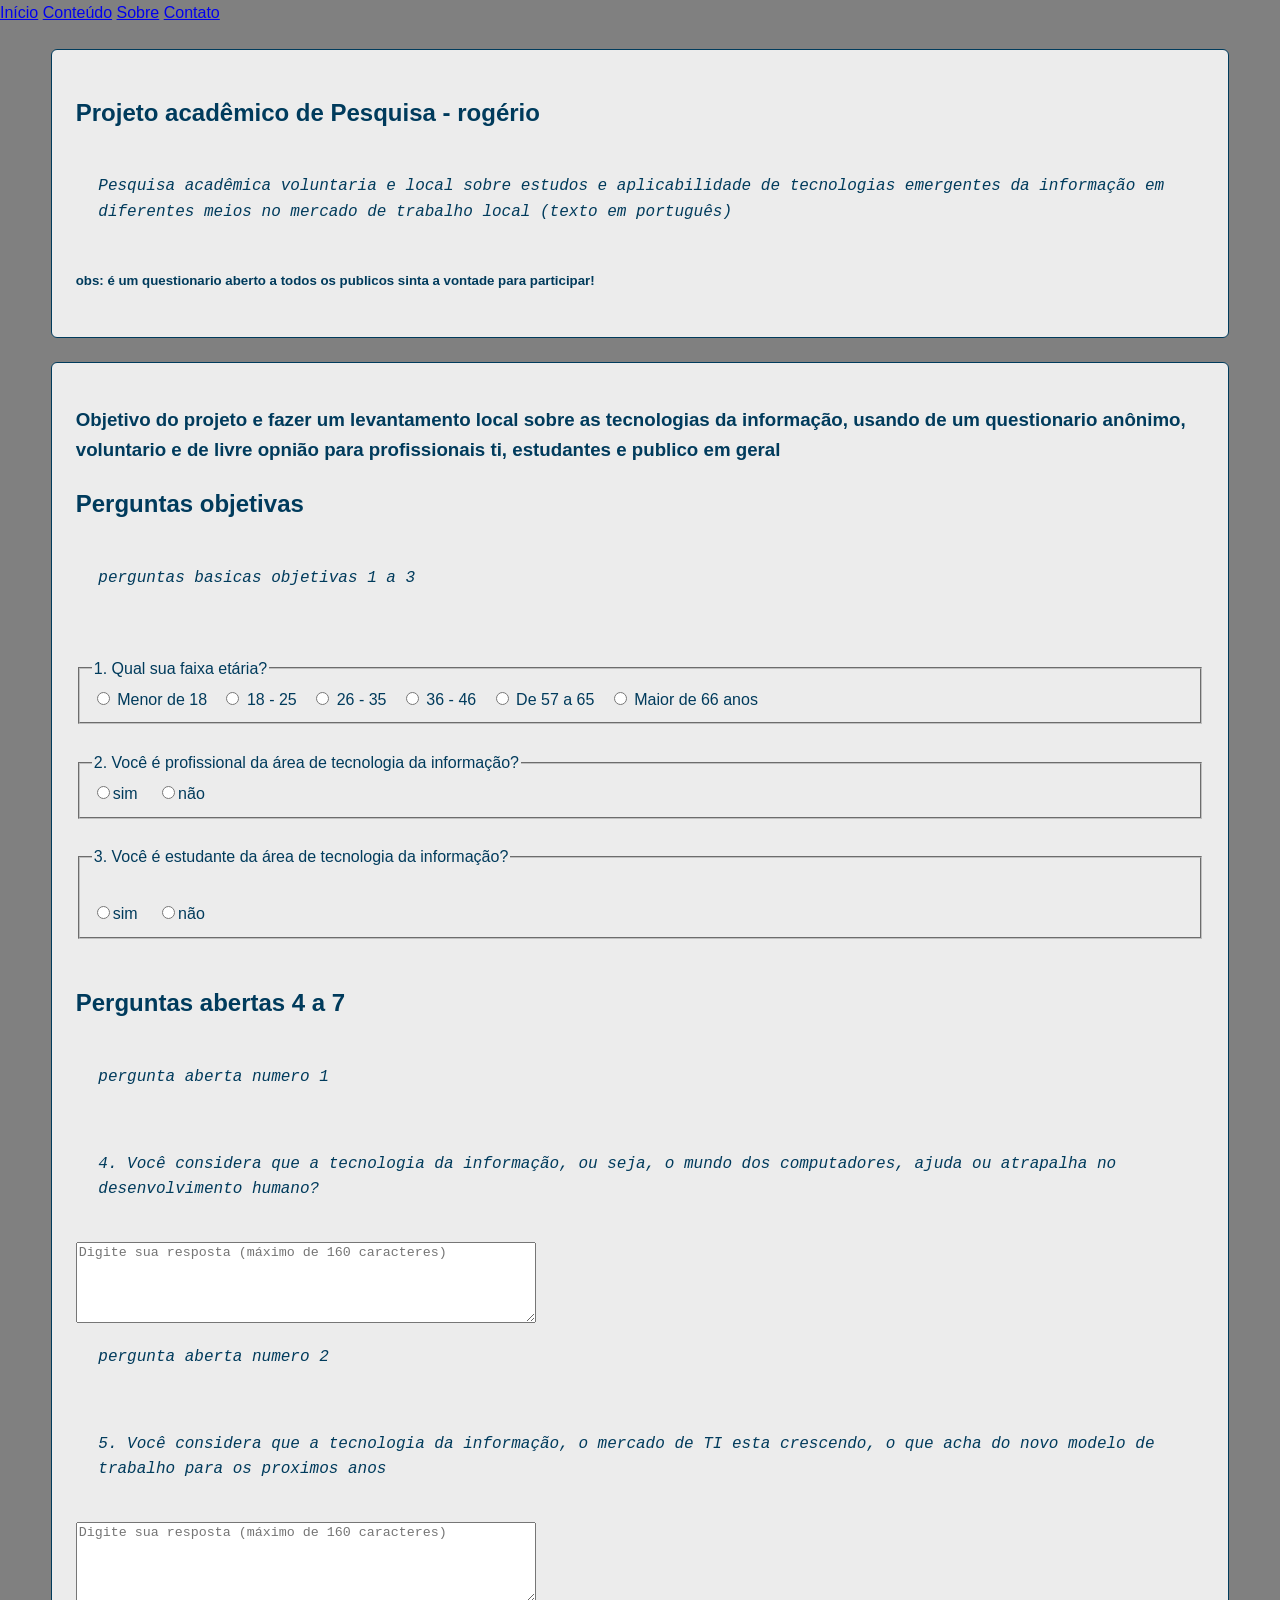
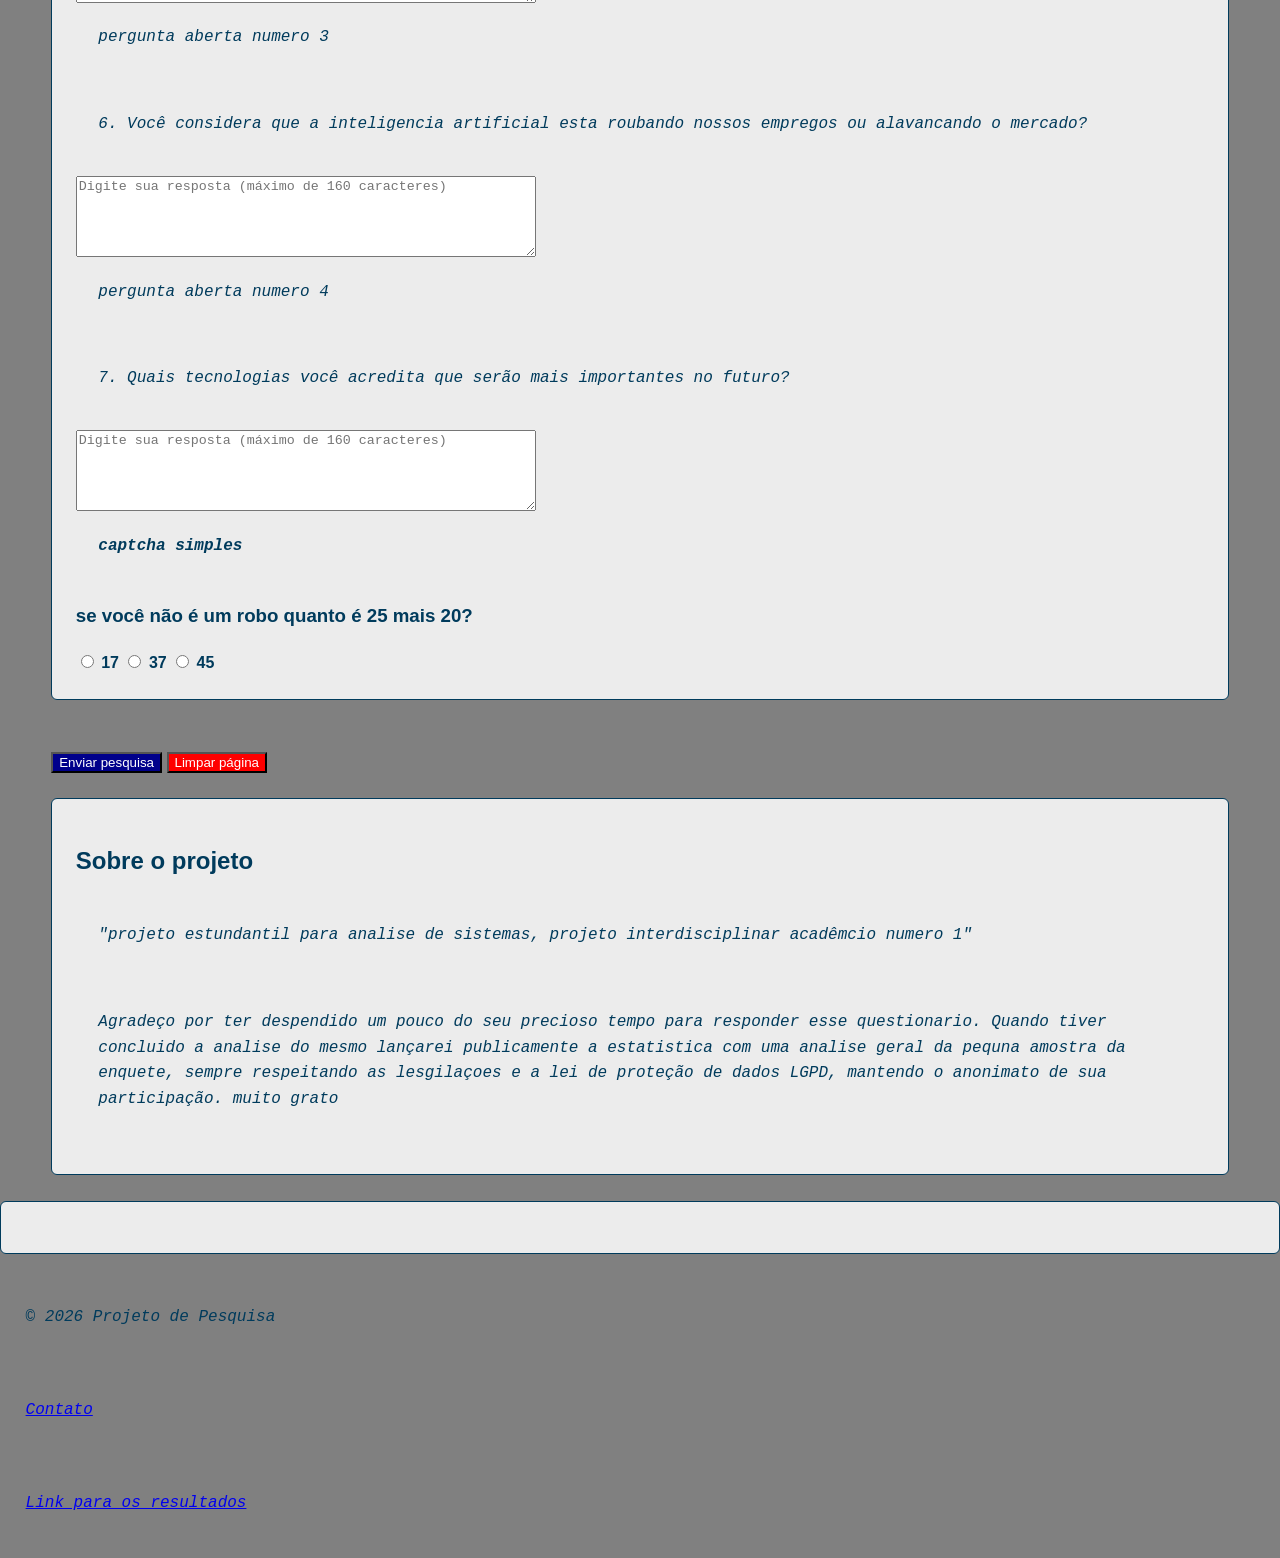
==== index.html @ c0faccef "building: rename file, refactor forms" ====
<!DOCTYPE html>
<html lang="pt-BR">
<head>
  <meta charset="UTF-8">
  <meta name="viewport" content="width=device-width, initial-scale=1.0">
  <meta name="description" content="Projeto de pesquisa uninter 2026 by rogerio">
  <title>Projeto de Pesquisa 1.0</title>
  <link rel="stylesheet" type="text/css" href="style.css">

  <script>
    
    let identification = "";
    let pergunta1Asnwer = 0;
    let pergunta2Asnwer = 0; 
    let pergunta3Asnwer = 0;

    async function gerarIdentification() {
      const sequencia = Number(localStorage.getItem("identification-sequencia") || 0) + 1;
      localStorage.setItem("identification-sequencia", sequencia);

      const dados = `${new Date().toISOString()}-${sequencia}`;
      const buffer = await crypto.subtle.digest(
        "SHA-256",
        new TextEncoder().encode(dados)
      );

      document.addEventListener("DOMContentLoaded", () => {
        const pergunta4 = document.getElementById("pergunta4");

        pergunta4.addEventListener("input", () => {
          localStorage.setItem("perguntaAsnwer4", pergunta4.value);
        });
      });
      identification = [...new Uint8Array(buffer)]
        .map(byte => byte.toString(16).padStart(2, "0"))
        .join("");
    }
    
    document.addEventListener("DOMContentLoaded", () => {
      document.querySelectorAll('input[name="pergunta1"]').forEach((radio) => {
        radio.addEventListener("change", () => {
          switch (radio.value) {
            case "0-18":
              pergunta1Asnwer = 1;
              break;
            case "18-25":
              pergunta1Asnwer = 2;
              break;
            case "26-35":
              pergunta1Asnwer = 3;
              break;
            case "36-46":
              pergunta1Asnwer = 4;
              break;
            case "57-65":
              pergunta1Asnwer = 5;
              break;
            case "maior-de-66":
              pergunta1Asnwer = 6;
              break;
            default:
              pergunta1Asnwer = 7;
            return pergunta1Asnwer;
          }
        });
      });
    });
//pergunta dois bloco do listener radio choose

    document.addEventListener("DOMContentLoaded", () => {
      document.querySelectorAll('input[name="pergunta2"]').forEach((radio) => {
        radio.addEventListener("change", () => {
          switch (radio.value) {
            case "profissionalTIsim":
              pergunta2Asnwer = 1;
              break;
            case "profissionalTInão":
              pergunta2Asnwer = 2;
              break;
            
            default:
              pergunta2Asnwer = 3;
          }
          return pergunta2Asnwer;
        });
      });
    });
document.addEventListener("DOMContentLoaded", () => {
      document.querySelectorAll('input[name="pergunta3"]').forEach((radio) => {
        radio.addEventListener("change", () => {
          switch (radio.value) {
            case "estudanteTIsim":
              pergunta3Asnwer = 1;
              break;
            case "estudanteTInão":
              pergunta3Asnwer = 2;
              break;
            
            default:
              pergunta3Asnwer = 3;
          }
          return pergunta3Asnwer;
        });
      });
    });
    // aqui pegando o valores digitados nos textareas
    document.addEventListener("DOMContentLoaded", () => {
   
      const enviar = document.getElementById("enviar");
      const limpar = document.getElementById("limpar");

      limpar.addEventListener("click", () => {
        window.location.reload();
      });

      enviar.addEventListener("click", async (event) => {
        event.preventDefault();
        await gerarIdentification();
      });
    });

    
  </script>
    
</head>
<body>
  <!-- Cabeçalho e navegação -->
  <header>
    <nav aria-label="Navegação principal">
      <a href="#inicio">Início</a>
      <a href="#conteudo">Conteúdo</a>
      <a href="#sobre">Sobre</a>
      <a href="#contato">Contato</a>
    </nav>
  </header>

  <!-- Conteúdo principal -->
  <main id="inicio">
    <section aria-labelledby="titulo">
      <h1 id="titulo">Projeto acadêmico de Pesquisa - rogério</h1>
      <p>Pesquisa acadêmica voluntaria e local sobre estudos e aplicabilidade de tecnologias emergentes da informação em diferentes meios no mercado de trabalho local (texto em português)</p>
      <h5>obs: é um questionario aberto a todos os publicos sinta a vontade para participar!</h5>
      
    </section>
    <section id="conteudo" aria-labelledby="conteudo">
      <h3> Objetivo do projeto e fazer um levantamento local sobre as tecnologias da informação, usando de um questionario anônimo, voluntario e de livre opnião para profissionais ti, estudantes e publico em geral</h3>
      <h2 id="conteudo-titulo">Perguntas objetivas</h2>
      <p>perguntas basicas objetivas 1 a 3</p><br>
    <!-- inserir  aqui os radiobox para as perguntas -->
      <fieldset id="pergunta1">
        <legend>1. Qual sua faixa etária?</legend>
        <label style="display: inline-block; margin-right: 10px;"><input type="radio" name="pergunta1" value="0-18"> Menor de 18</label>
        <label style="display: inline-block; margin-right: 10px;"><input type="radio" name="pergunta1" value="18-25"> 18 - 25</label>
        <label style="display: inline-block; margin-right: 10px;"><input type="radio" name="pergunta1" value="26-35"> 26 - 35</label>
        <label style="display: inline-block; margin-right: 10px;"><input type="radio" name="pergunta1" value="36-46"> 36 - 46</label>
        <label style="display: inline-block; margin-right: 10px;"><input type="radio" name="pergunta1" value="57-65"> De 57 a 65</label>
        <label style="display: inline-block; margin-right: 10px;"><input type="radio" name="pergunta1" value="maior-de-66"> Maior de 66 anos</label>
      </fieldset><br>
      <fieldset id="pergunta2">
        <legend>2. Você é profissional da área de tecnologia da informação?</legend>
        <label style="display: inline-block; margin-right: 15px;"><input type="radio" name="pergunta2" value="profissionalTIsim">sim</label>
        <label style="display: inline-block; margin-right: 15px;"><input type="radio" name="pergunta2" value="profissionalTInão">não</label>
      </fieldset><br>
      <fieldset id="pergunta3"><br>
        <legend>3. Você é estudante da área de tecnologia da informação?</legend>
        <label style="display: inline-block; margin-right: 15px;"><input type="radio" name="pergunta3" value="estudanteTIsim">sim</label>
        <label style="display: inline-block; margin-right: 15px;"><input type="radio" name="pergunta3" value="estundanteTInão">não</label>
      </fieldset><br>
       <h2 id="conteudo-titulo">Perguntas abertas 4 a 7</h2>
      <p>pergunta aberta numero 1</p>
      <p>4. Você considera que a tecnologia da informação, ou seja, o mundo dos computadores, ajuda ou atrapalha no desenvolvimento humano?</p>
      <textarea id="pergunta4" name="pergunta4" maxlength="160" rows="5" aria-label="Resposta da pergunta 4" style="display: block; width: 100%; max-width: 460px; box-sizing: border-box;" placeholder="Digite sua resposta (máximo de 160 caracteres)"></textarea>
      
      <p>pergunta aberta numero 2</p>
      <p>5. Você considera que a tecnologia da informação, o mercado de TI esta crescendo, o que acha do novo modelo de trabalho para os proximos anos</p>
      <textarea id="pergunta5" name="pergunta5" maxlength="160" rows="5" aria-label="Resposta da pergunta 5" style="display: block; width: 100%; max-width: 460px; box-sizing: border-box;" placeholder="Digite sua resposta (máximo de 160 caracteres)"></textarea>

      <p>pergunta aberta numero 3</p>
      <p>6. Você considera que a inteligencia artificial esta roubando nossos empregos ou alavancando o mercado?</p>
      <textarea id="pergunta6" name="pergunta6" maxlength="160" rows="5" aria-label="Resposta da pergunta 6" style="display: block; width: 100%; max-width: 460px; box-sizing: border-box;" placeholder="Digite sua resposta (máximo de 160 caracteres)"></textarea>

      <p>pergunta aberta numero 4</p>
      <p>7. Quais tecnologias você acredita que serão mais importantes no futuro?</p>
      <textarea id="pergunta7" name="pergunta7" maxlength="160" rows="5" aria-label="Resposta da pergunta 7" style="display: block; width: 100%; max-width: 460px; box-sizing: border-box;" placeholder="Digite sua resposta (máximo de 160 caracteres)"></textarea>

      <p><b>captcha simples</b></p>
      <h3>se você não é um robo quanto é 25 mais 20?</h3>
      <label for="test1"><strong><input type="radio" id="test1" name="captcha" value="17"> 17</strong></label>
      <label for="test2"><strong><input type="radio" id="test2" name="captcha" value="37"> 37</strong></label>
      <label for="text3"><strong><input type="radio" id="text3" name="captcha" value="45"> 45</strong></label>
      
    <!-- inserir  aqui os textbox para as perguntas -->
    </section>
    <br>
    <button id="enviar" type="submit" style="background-color: darkblue; color: white;">Enviar pesquisa</button>
    <button id="limpar" type="reset" style="background-color: red; color: white;">Limpar página</button>
    <br>
    
    <section id="sobre" aria-labelledby="sobre-titulo">
      <h2 id="sobre-titulo">Sobre o projeto</h2>
      <p><i>"projeto estundantil para analise de sistemas, projeto interdisciplinar acadêmcio numero 1"</i></p>
      <p>Agradeço por ter despendido um pouco do seu precioso tempo para responder esse questionario. Quando tiver concluido a analise do mesmo lançarei publicamente a estatistica com uma analise geral da pequna amostra da enquete, sempre respeitando as lesgilaçoes e a lei de proteção de dados LGPD, mantendo o anonimato de sua participação. muito grato</p>
    </section>
  </main>

  <!-- Rodapé -->
   <!-- inserir aqui contato-->
  <footer id="contato">
    <section id="contato" aria-labelledby="sobre-titulo"></section>
    <p>&copy; 2026 Projeto de Pesquisa</p>
    <p><a href="mailto:rogerio.prosouza@gmail.com">Contato</a></p>
    <p><a href="https://github.com/nexus-br/freesare/research">Link para os resultados</a></p>
    </section>
  </footer>
</body>
</html>
---- style.css ----
/* CSS3 page framework */
* {
	box-sizing: border-box;
}

body {
	margin: 0;
	background-color: #808080;
	color: #003b5c;
	font-family: Arial, sans-serif;
	line-height: 1.6;
}

main {
	width: min(92%, 1200px);
	margin: 0 auto;
}

section {
	padding: 2%;
	margin: 2% 0;
	background-color: rgba(255, 255, 255, 0.85);
	border: 1px solid #003b5c;
	border-radius: 6px;
}

p {
	padding: 2%;
	margin: 0 0 1rem;
	color: #003b5c;
	font-family: "Courier New", Courier, monospace;
	font-style: italic;
}

/* Section-specific styles used by main.html */
#header
{
	padding: 2%;
	align-items: center;
	align-content: center;
	text-align: center;
}

#intro,
#content,
#research,
#conclusion,
#footer {
	padding: 2%;
}

#header,
#footer {
	background-color: #003b5c;
	color: #ffffff;
}

@media (max-width: 768px) {
	main {
		width: 96%;
	}

	section {
		margin: 3% 0;
	}
}
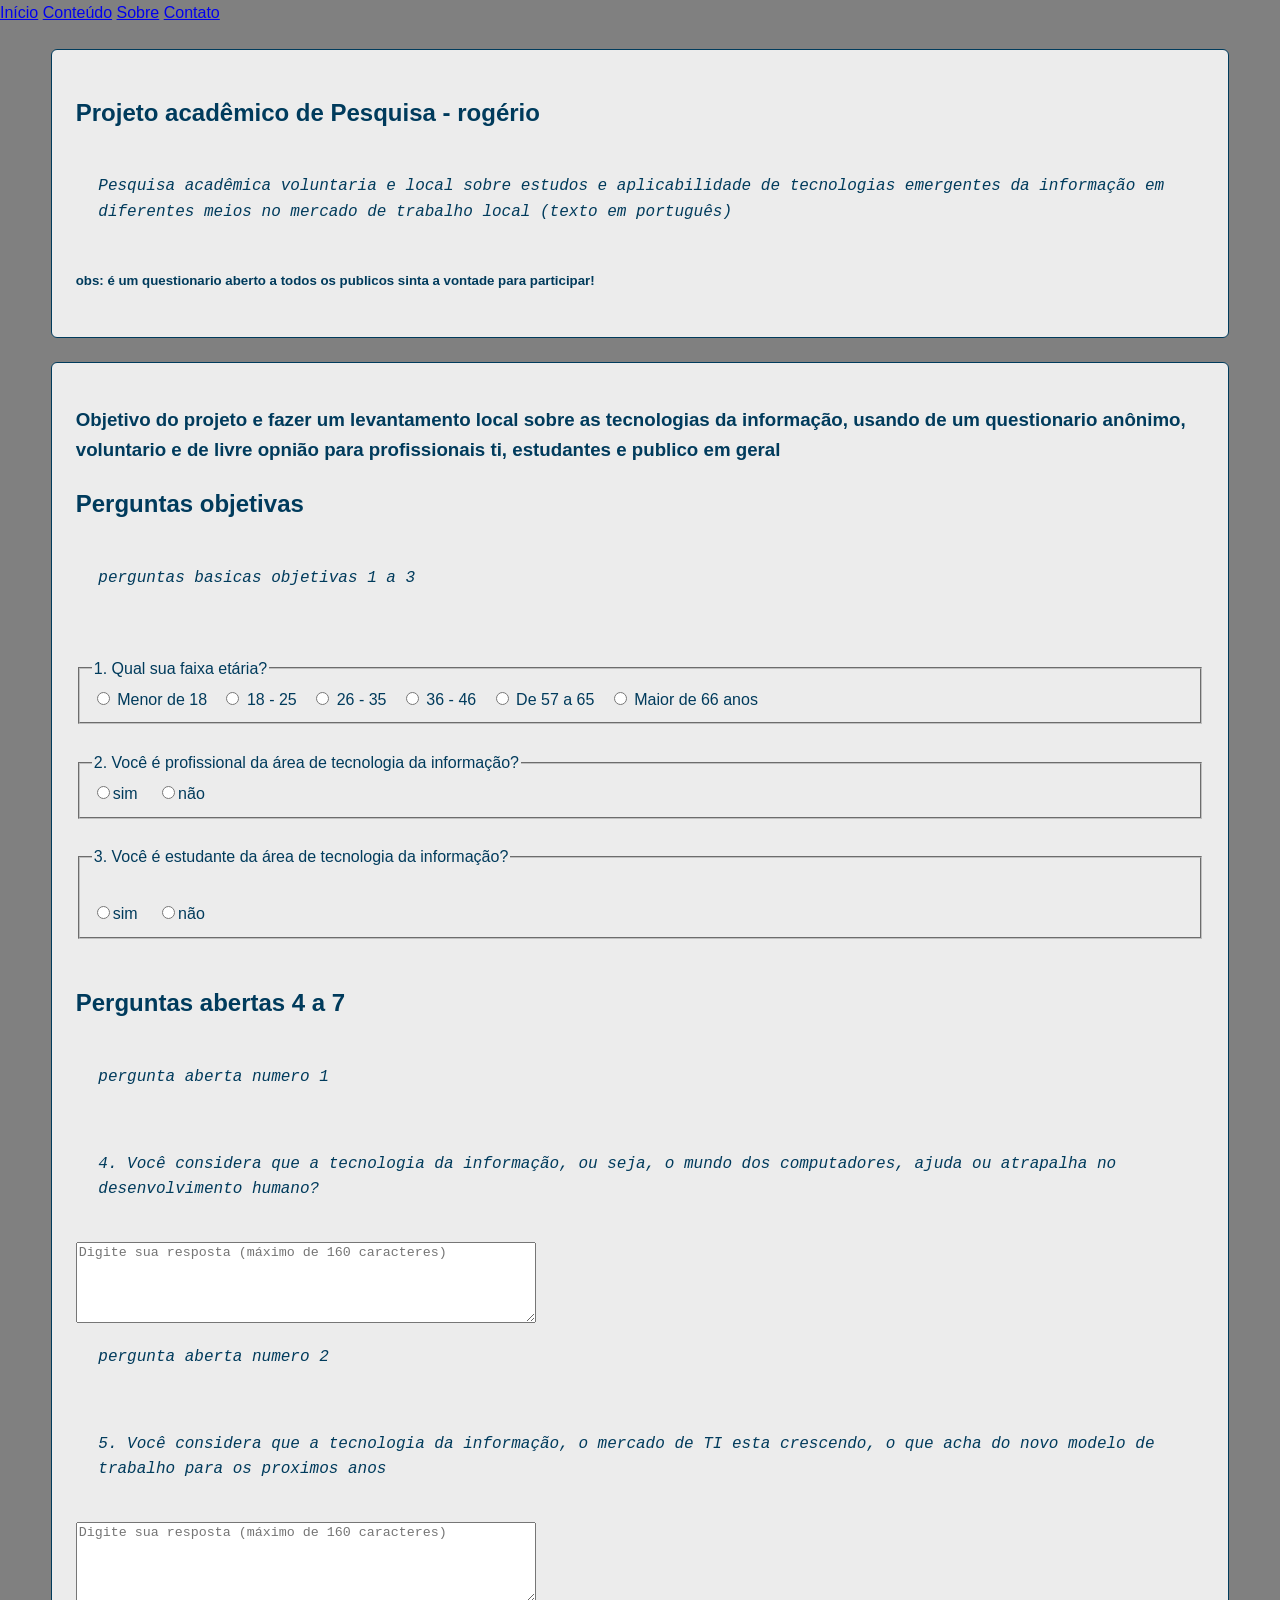
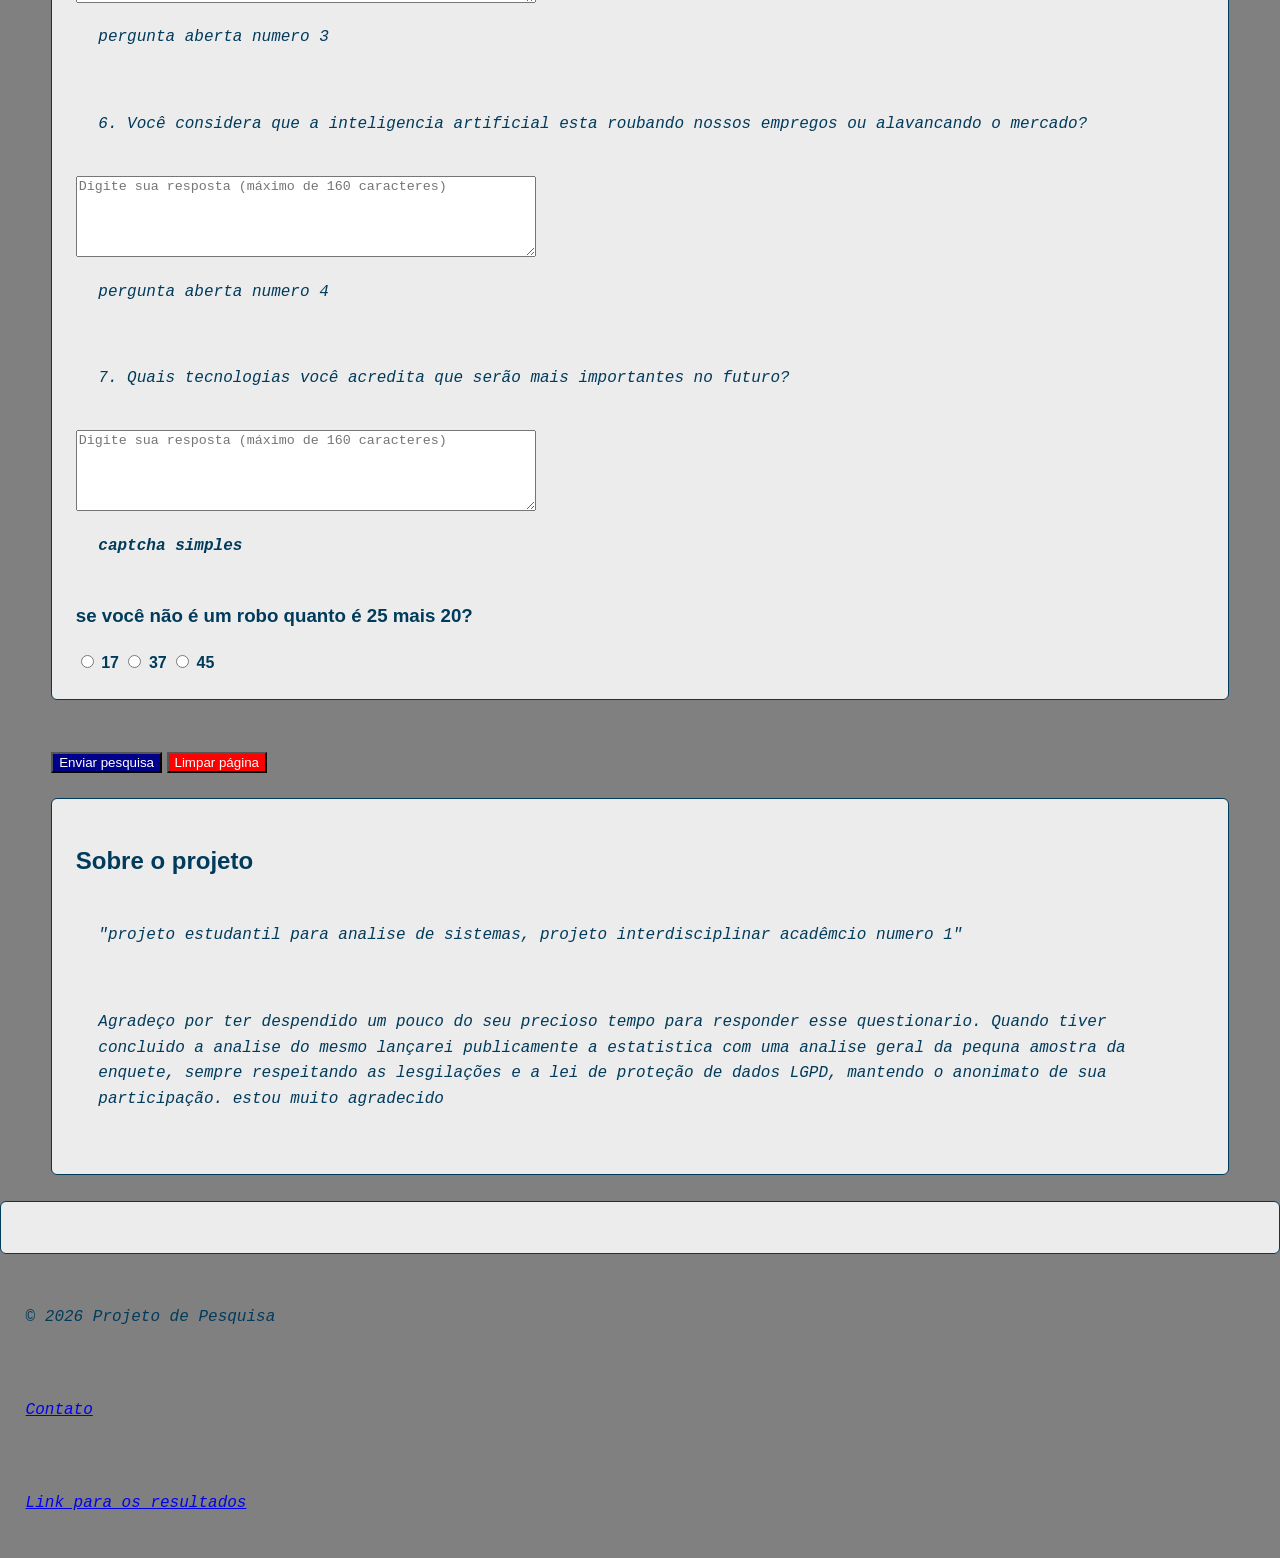
==== commit e848458d: "minor fixing. need to test" ====
--- a/index.html
+++ b/index.html
@@ -8,14 +8,19 @@
   <link rel="stylesheet" type="text/css" href="style.css">
 
   <script>
-    
+    // inicializando variaveis globais para armazenar as respostas do questionario
     let identification = "";
     let pergunta1Asnwer = 0;
     let pergunta2Asnwer = 0; 
     let pergunta3Asnwer = 0;
-
+    let pergunta4Asnwer = "";
+    let pergunta5Asnwer = "";
+    let pergunta6Asnwer = "";
+    let pergunta7Asnwer = "";
+
+    // gerando identificador unico e gravando o arquivo com as respostas do questionario no localStorage
     async function gerarIdentification() {
-      const sequencia = Number(localStorage.getItem("identification-sequencia") || 0) + 1;
+      const sequencia = Number(localStorage.getItem("identification-sequencia") || 0) + 1 + "r1: " + pergunta1Asnwer + "r2: " + pergunta2Asnwer + "r3: " + pergunta3Asnwer + "r4: " + pergunta4Asnwer + "r5: " + pergunta5Asnwer + "r6: " + pergunta6Asnwer + "r7: " + pergunta7Asnwer;
       localStorage.setItem("identification-sequencia", sequencia);
 
       const dados = `${new Date().toISOString()}-${sequencia}`;
@@ -24,18 +29,11 @@
         new TextEncoder().encode(dados)
       );
 
-      document.addEventListener("DOMContentLoaded", () => {
-        const pergunta4 = document.getElementById("pergunta4");
-
-        pergunta4.addEventListener("input", () => {
-          localStorage.setItem("perguntaAsnwer4", pergunta4.value);
-        });
-      });
       identification = [...new Uint8Array(buffer)]
         .map(byte => byte.toString(16).padStart(2, "0"))
         .join("");
     }
-    
+    // pergunta 1 radio box listener
     document.addEventListener("DOMContentLoaded", () => {
       document.querySelectorAll('input[name="pergunta1"]').forEach((radio) => {
         radio.addEventListener("change", () => {
@@ -85,7 +83,8 @@
         });
       });
     });
-document.addEventListener("DOMContentLoaded", () => {
+    // pergunta 3 radio box listener
+    document.addEventListener("DOMContentLoaded", () => {
       document.querySelectorAll('input[name="pergunta3"]').forEach((radio) => {
         radio.addEventListener("change", () => {
           switch (radio.value) {
@@ -103,16 +102,34 @@
         });
       });
     });
-    // aqui pegando o valores digitados nos textareas
-    document.addEventListener("DOMContentLoaded", () => {
+    // aqui pegando o valores digitados nos textareas "perguntas abertas" e armazenando nas variaveis globais
+    document.addEventListener("DOMContentLoaded", () => {
+      const pergunta4 = document.getElementById("pergunta4");
+      const pergunta5 = document.getElementById("pergunta5");
+      const pergunta6 = document.getElementById("pergunta6");
    
       const enviar = document.getElementById("enviar");
       const limpar = document.getElementById("limpar");
 
+      pergunta4.addEventListener("input", () => {
+        pergunta4Asnwer = pergunta4.value;
+      });
+      pergunta5.addEventListener("input", () => {
+        pergunta5Asnwer = pergunta5.value;
+      });
+    
+      // pegando texto do txtbox2
+      pergunta6.addEventListener("input", () => {
+        pergunta6Asnwer = pergunta6.value;
+      });
+      pergunta7.addEventListener("input", () => {
+        pergunta7Asnwer = pergunta7.value;
+      });
+
       limpar.addEventListener("click", () => {
         window.location.reload();
       });
-
+      // pegando texto txtbox 3
       enviar.addEventListener("click", async (event) => {
         event.preventDefault();
         await gerarIdentification();
@@ -198,8 +215,8 @@
     
     <section id="sobre" aria-labelledby="sobre-titulo">
       <h2 id="sobre-titulo">Sobre o projeto</h2>
-      <p><i>"projeto estundantil para analise de sistemas, projeto interdisciplinar acadêmcio numero 1"</i></p>
-      <p>Agradeço por ter despendido um pouco do seu precioso tempo para responder esse questionario. Quando tiver concluido a analise do mesmo lançarei publicamente a estatistica com uma analise geral da pequna amostra da enquete, sempre respeitando as lesgilaçoes e a lei de proteção de dados LGPD, mantendo o anonimato de sua participação. muito grato</p>
+      <p><i>"projeto estudantil para analise de sistemas, projeto interdisciplinar acadêmcio numero 1"</i></p>
+      <p>Agradeço por ter despendido um pouco do seu precioso tempo para responder esse questionario. Quando tiver concluido a analise do mesmo lançarei publicamente a estatistica com uma analise geral da pequna amostra da enquete, sempre respeitando as lesgilações e a lei de proteção de dados LGPD, mantendo o anonimato de sua participação. estou muito agradecido</p>
     </section>
   </main>
 
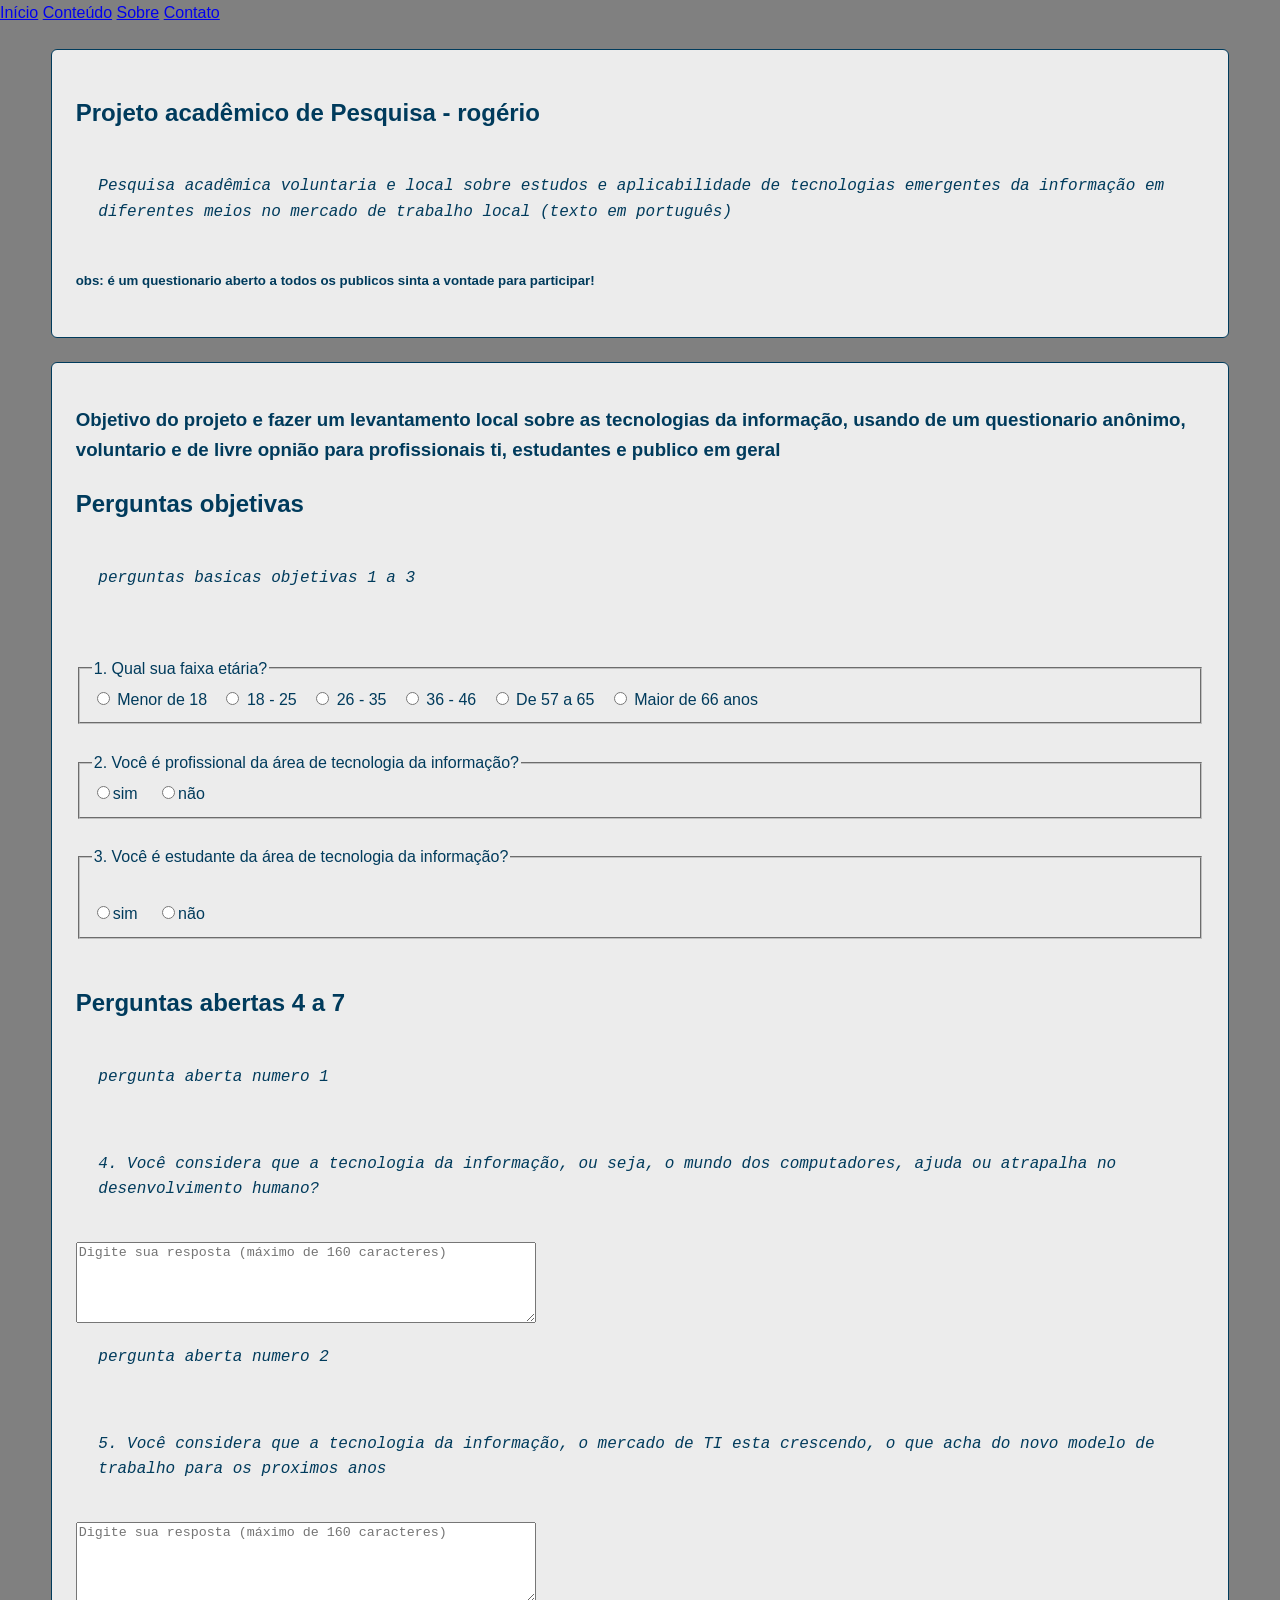
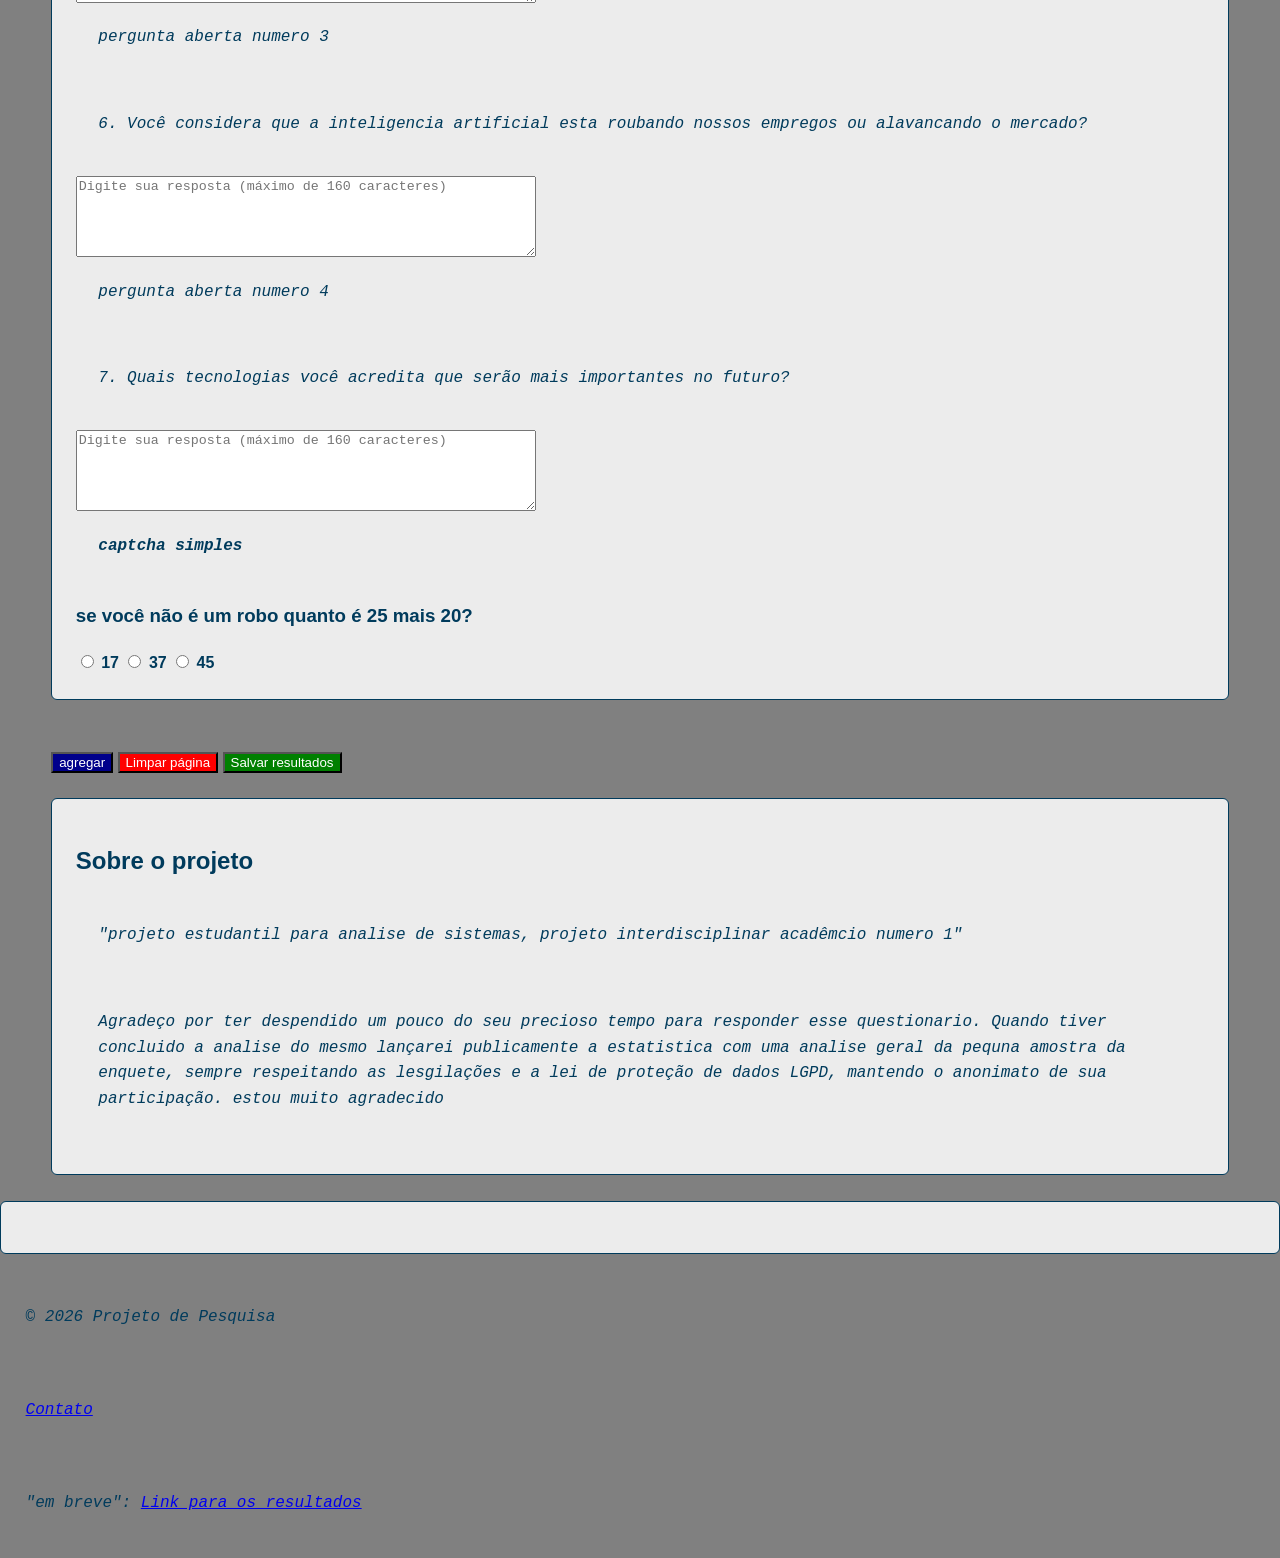
==== commit 6eb451bf: "feature upgrade salvar num arquivo txt" ====
--- a/index.html
+++ b/index.html
@@ -34,6 +34,8 @@
         .join("");
     }
     // pergunta 1 radio box listener
+    //função ao clicar em salvar
+    
     document.addEventListener("DOMContentLoaded", () => {
       document.querySelectorAll('input[name="pergunta1"]').forEach((radio) => {
         radio.addEventListener("change", () => {
@@ -107,6 +109,7 @@
       const pergunta4 = document.getElementById("pergunta4");
       const pergunta5 = document.getElementById("pergunta5");
       const pergunta6 = document.getElementById("pergunta6");
+      const pergunta7 = document.getElementById("pergunta7");
    
       const enviar = document.getElementById("enviar");
       const limpar = document.getElementById("limpar");
@@ -133,10 +136,43 @@
       enviar.addEventListener("click", async (event) => {
         event.preventDefault();
         await gerarIdentification();
-      });
-    });
-
-    
+        salvar();
+      });
+    });
+    function atualizarHora(){
+      const agora = new Date();
+      const horas = agora.getHours().toString().padStart(2, '0');
+      const minutos = agora.getMinutes().toString().padStart(2, '0');
+      const segundos = agora.getSeconds().toString().padStart(2, '0');
+      return document.getElementById('hora').textContent = `${horas}:${minutos}:${segundos}`;
+      };
+        // Atualiza a hora a cada segundo
+      setInterval(atualizarHora, 1000);
+      atualizarHora(); // Chama uma vez para mostrar imediatamente
+        //funcao salvar com download
+        //salva o resultado num arquivo txt
+       function salvar(){
+        const respostas = [
+          identification,
+          pergunta1Asnwer,
+          pergunta2Asnwer,
+          pergunta3Asnwer,
+          pergunta4Asnwer,
+          pergunta5Asnwer,
+          pergunta6Asnwer,
+          pergunta7Asnwer
+            ].join(";");
+            localStorage.setItem("respostas-pesquisa", respostas);
+            const texto = `Data/Hora: ${new Date().toISOString()}; Dados: ${respostas}`;
+            const blob = new Blob([texto], { type: "text/plain;charset=utf-8" });
+            const link = document.createElement("a");
+            link.href = URL.createObjectURL(blob);
+            const date = new Date();
+            let diamesano = `${date.getFullYear()}_${date.getMonth()}_${date.getDay()}- `;
+            link.download = `${diamesano}-dados_da_tabela_IMC.txt`;
+            link.click();
+            URL.revokeObjectURL(link.href);
+       }
   </script>
     
 </head>
@@ -209,8 +245,9 @@
     <!-- inserir  aqui os textbox para as perguntas -->
     </section>
     <br>
-    <button id="enviar" type="submit" style="background-color: darkblue; color: white;">Enviar pesquisa</button>
+    <button id="enviar" type="submit" style="background-color: darkblue; color: white;">agregar</button>
     <button id="limpar" type="reset" style="background-color: red; color: white;">Limpar página</button>
+    <button id="salvar" type="button" style="background-color: green; color: white;" onclick="salvar()">Salvar resultados</button>
     <br>
     
     <section id="sobre" aria-labelledby="sobre-titulo">
@@ -226,7 +263,7 @@
     <section id="contato" aria-labelledby="sobre-titulo"></section>
     <p>&copy; 2026 Projeto de Pesquisa</p>
     <p><a href="mailto:rogerio.prosouza@gmail.com">Contato</a></p>
-    <p><a href="https://github.com/nexus-br/freesare/research">Link para os resultados</a></p>
+    <p><i>"em breve": </i><a href="https://github.com/nexus-br/freesare/research">Link para os resultados</a></p>
     </section>
   </footer>
 </body>
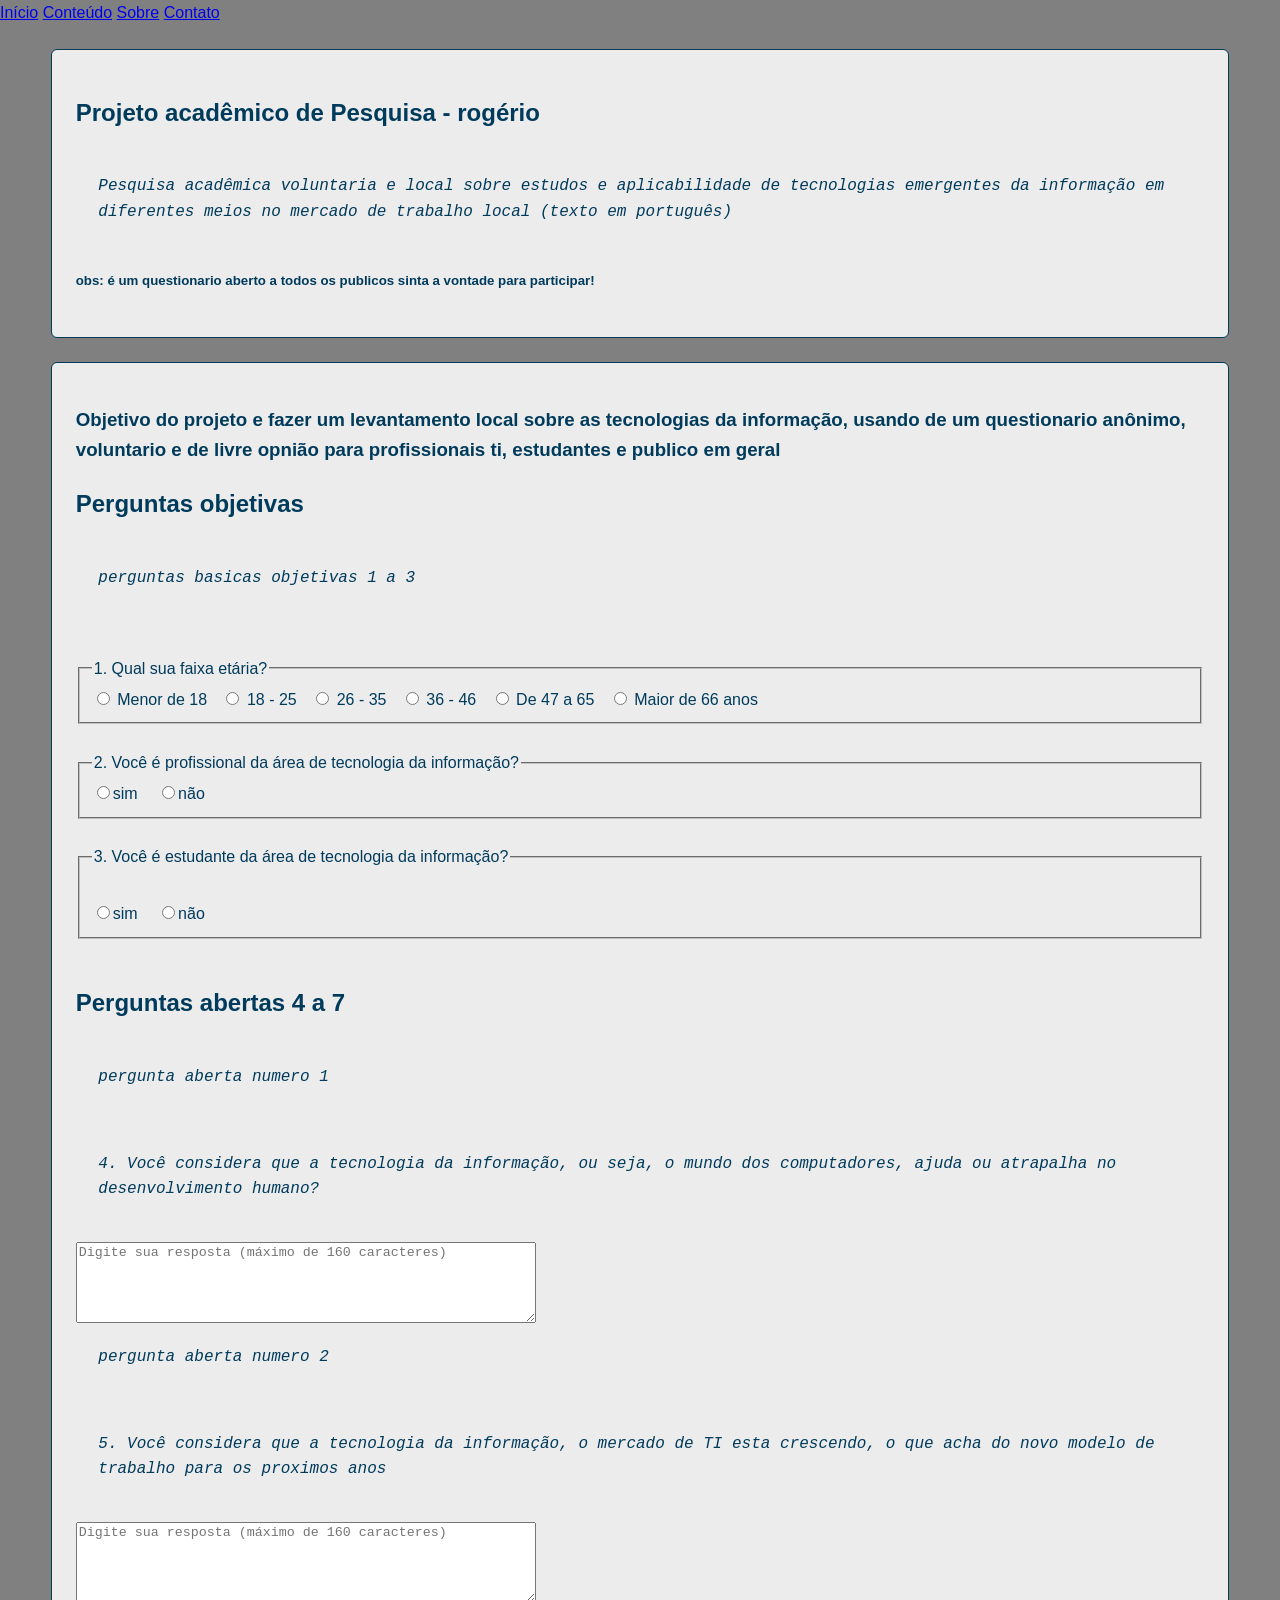
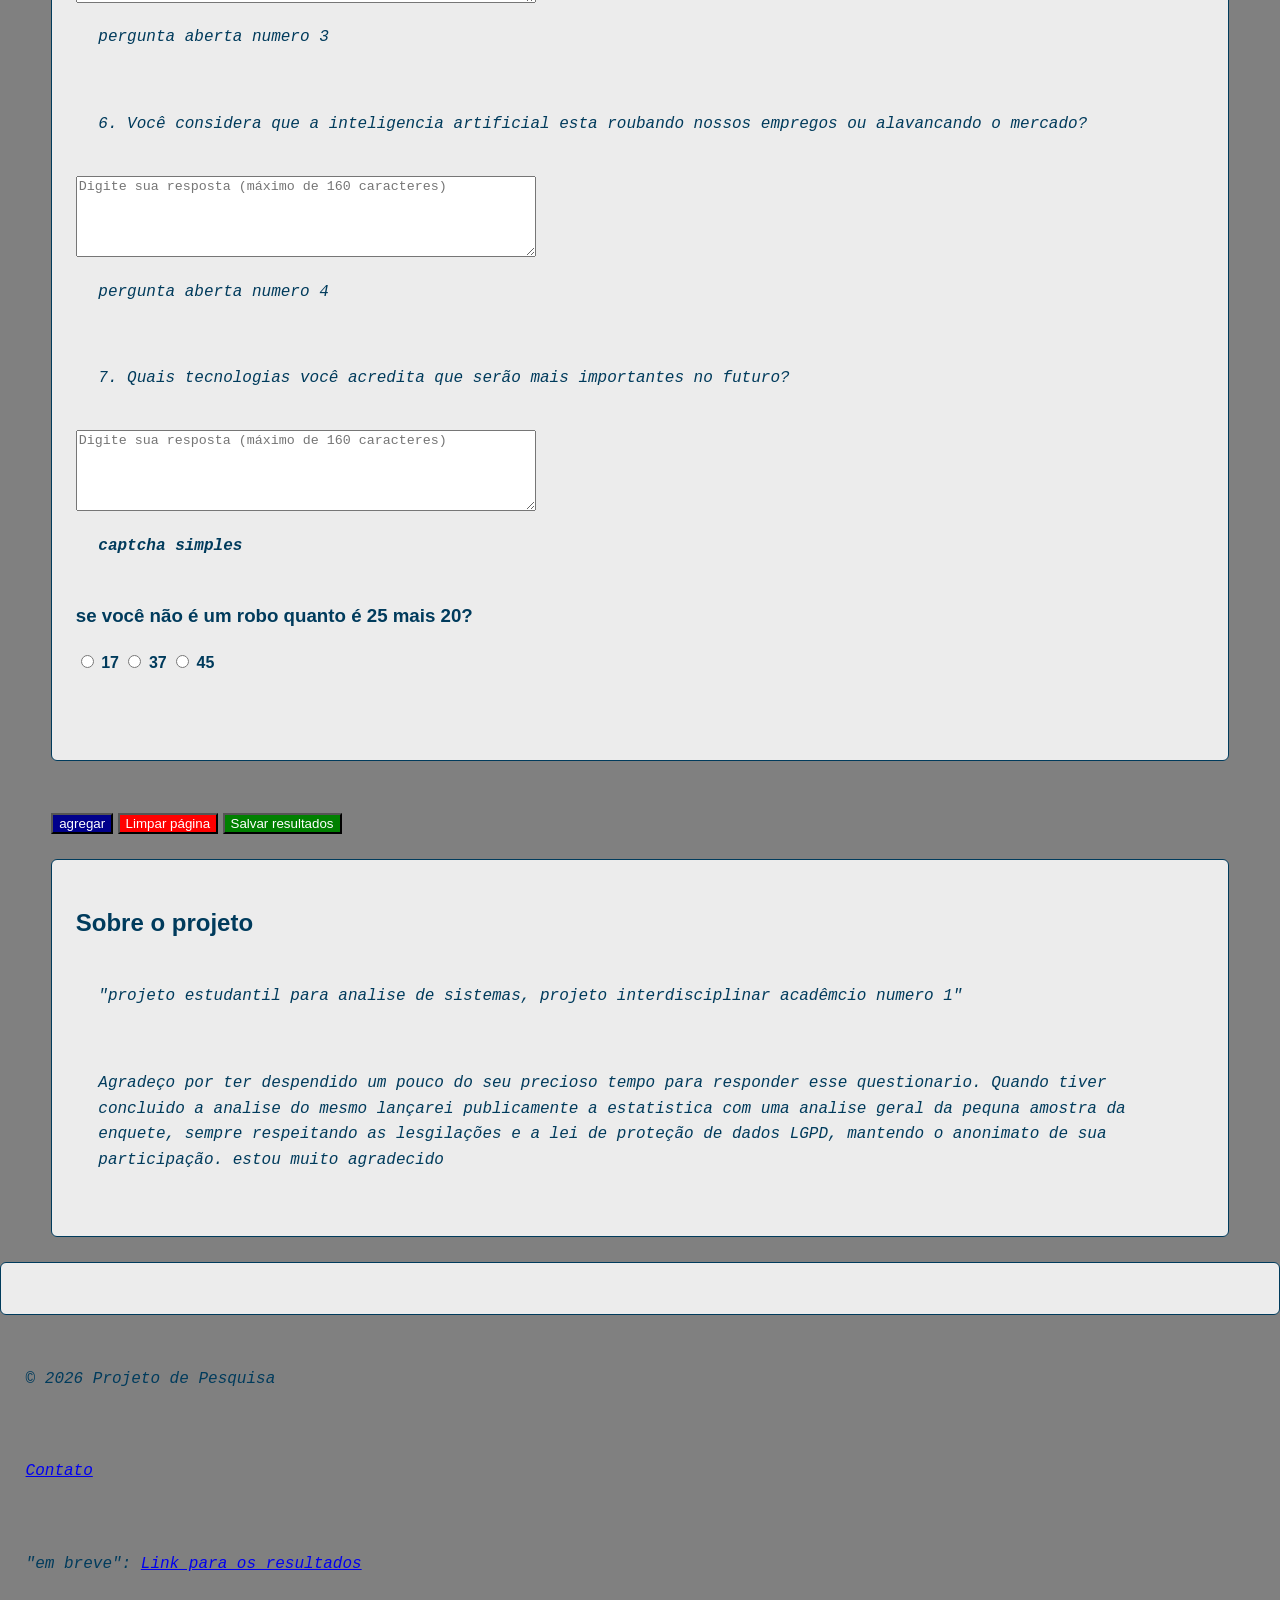
==== commit 0d686190: "release: subindo para produção" ====
--- a/index.html
+++ b/index.html
@@ -52,7 +52,7 @@
             case "36-46":
               pergunta1Asnwer = 4;
               break;
-            case "57-65":
+            case "47-65":
               pergunta1Asnwer = 5;
               break;
             case "maior-de-66":
@@ -127,6 +127,26 @@
       });
       pergunta7.addEventListener("input", () => {
         pergunta7Asnwer = pergunta7.value;
+      });
+
+
+      // mensagem e resolvendo o captcha
+      const captchaMensagem = document.createElement("p");
+      captchaMensagem.id = "captcha-mensagem";
+      captchaMensagem.setAttribute("role", "alert");
+      captchaMensagem.style.fontWeight = "bold";
+      document.getElementById("text3").parentElement.parentElement.after(captchaMensagem);
+
+      document.querySelectorAll('input[name="captcha"]').forEach((radio) => {
+        radio.addEventListener("change", () => {
+          if (radio.value === "17" || radio.value === "37") {
+            captchaMensagem.textContent = "não é esta a reposta";
+            captchaMensagem.style.color = "red";
+          } else if (radio.value === "45") {
+            captchaMensagem.textContent = "Resposta correta. Clique no botão salvar.";
+            captchaMensagem.style.color = "green";
+          }
+        });
       });
 
       limpar.addEventListener("click", () => {
@@ -169,7 +189,7 @@
             link.href = URL.createObjectURL(blob);
             const date = new Date();
             let diamesano = `${date.getFullYear()}_${date.getMonth()}_${date.getDay()}- `;
-            link.download = `${diamesano}-dados_da_tabela_IMC.txt`;
+            link.download = `${diamesano}-respostas-da-pesquisa-interativa-Uninter-by-rogerio.txt`;
             link.click();
             URL.revokeObjectURL(link.href);
        }
@@ -206,7 +226,7 @@
         <label style="display: inline-block; margin-right: 10px;"><input type="radio" name="pergunta1" value="18-25"> 18 - 25</label>
         <label style="display: inline-block; margin-right: 10px;"><input type="radio" name="pergunta1" value="26-35"> 26 - 35</label>
         <label style="display: inline-block; margin-right: 10px;"><input type="radio" name="pergunta1" value="36-46"> 36 - 46</label>
-        <label style="display: inline-block; margin-right: 10px;"><input type="radio" name="pergunta1" value="57-65"> De 57 a 65</label>
+        <label style="display: inline-block; margin-right: 10px;"><input type="radio" name="pergunta1" value="47-65"> De 47 a 65</label>
         <label style="display: inline-block; margin-right: 10px;"><input type="radio" name="pergunta1" value="maior-de-66"> Maior de 66 anos</label>
       </fieldset><br>
       <fieldset id="pergunta2">
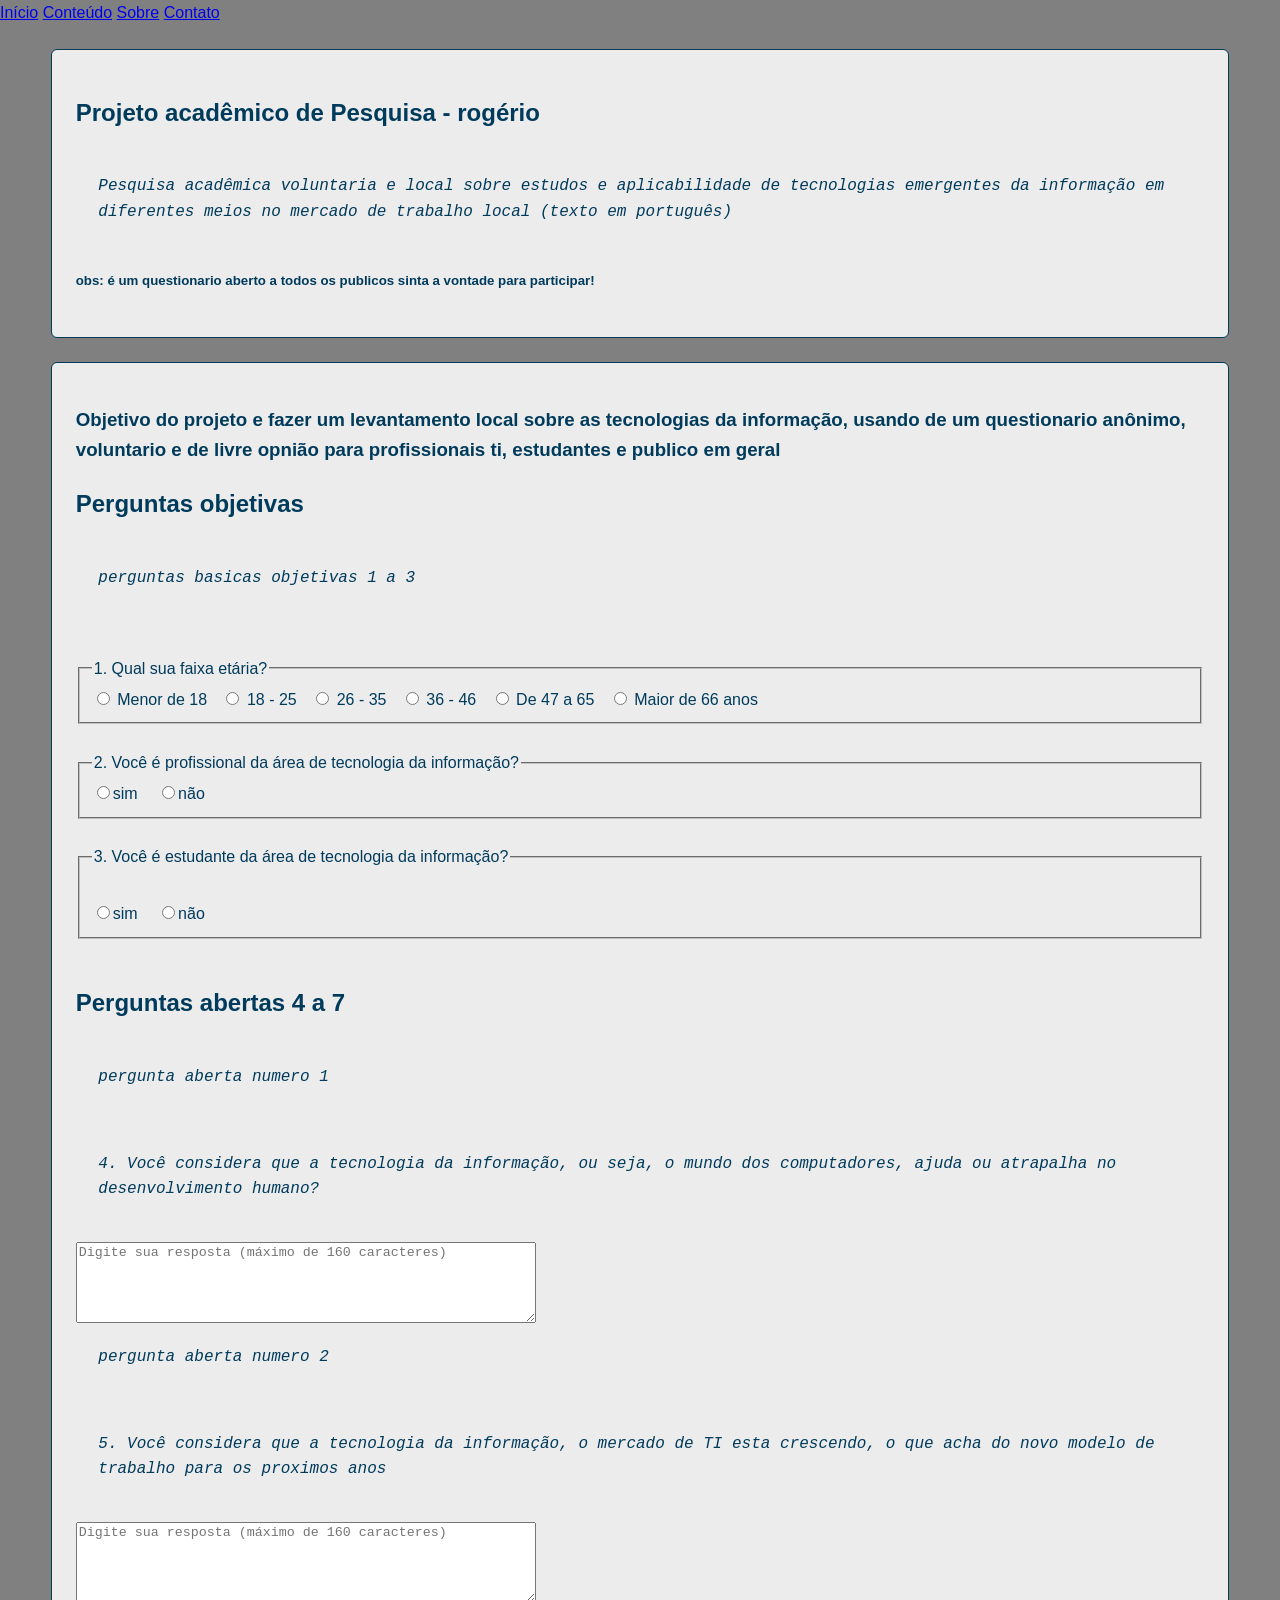
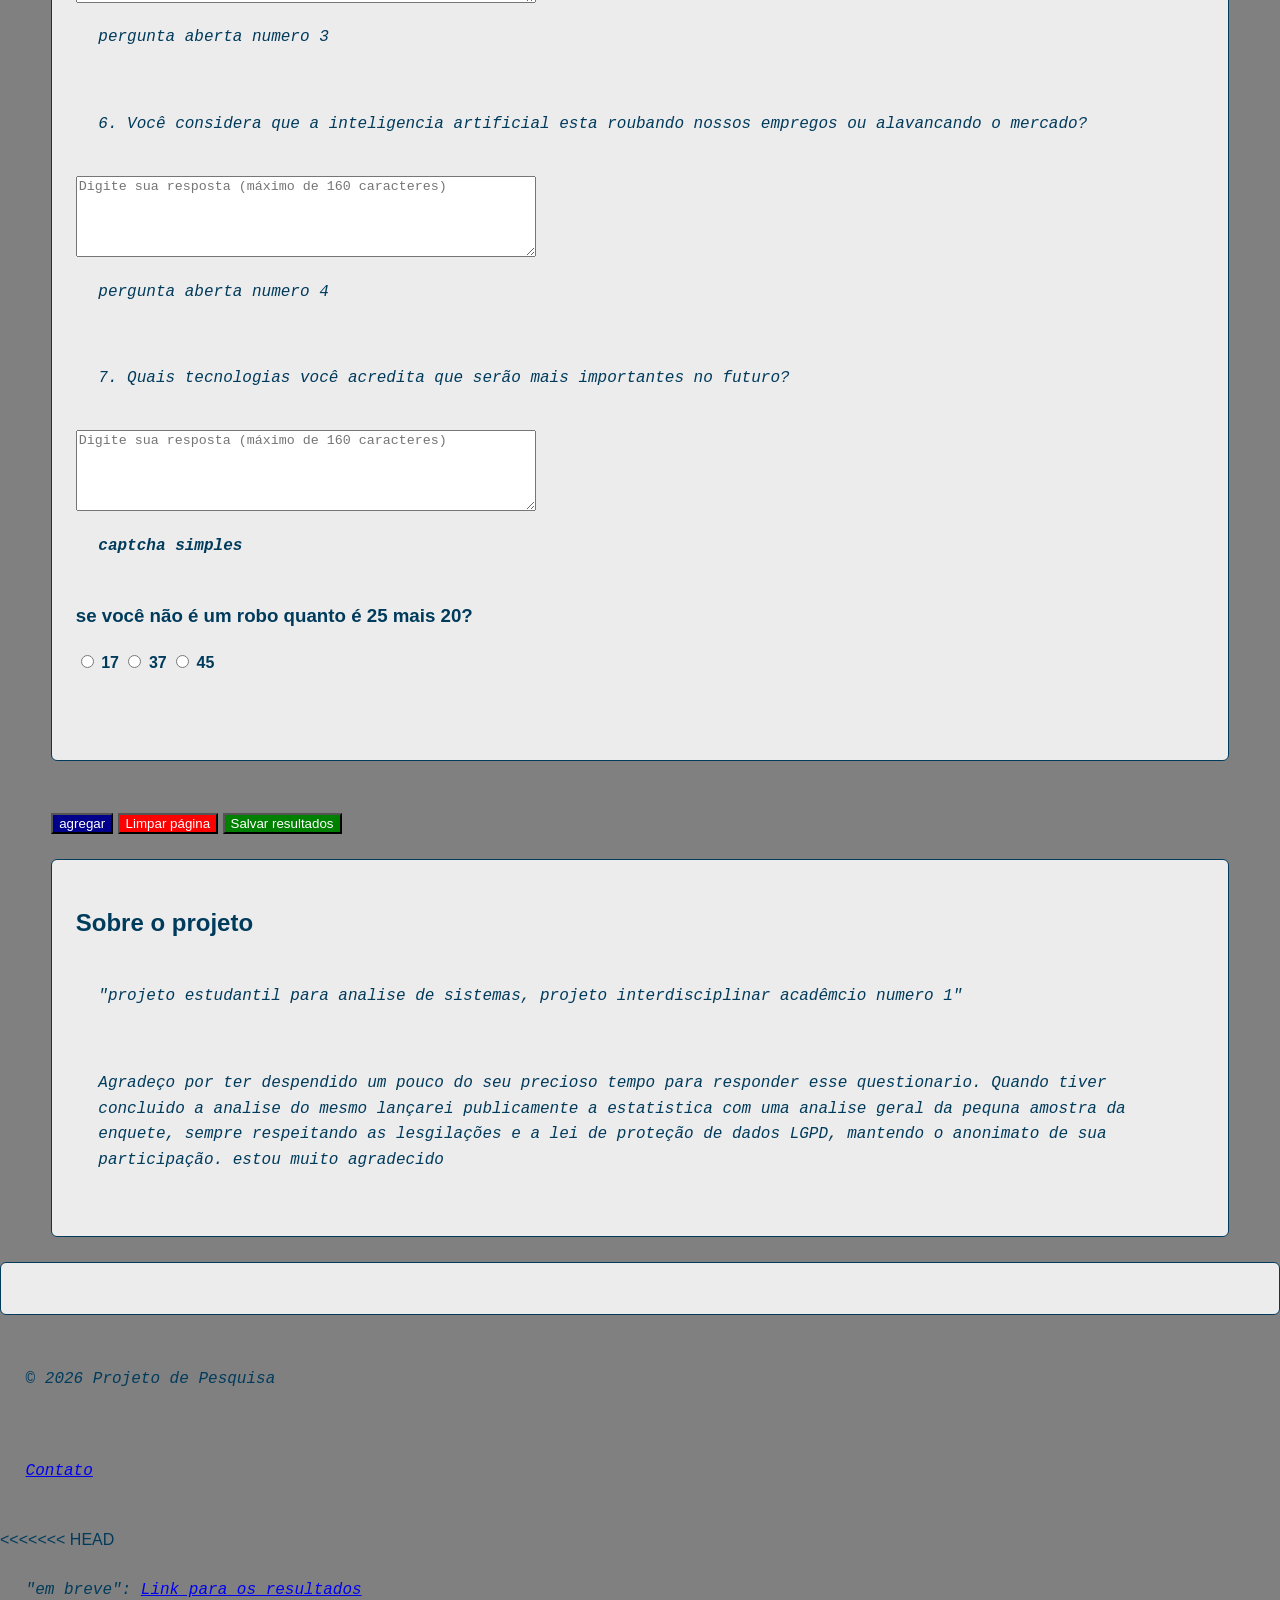
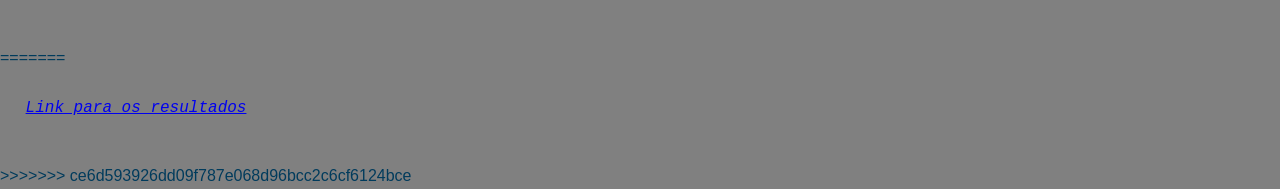
==== commit 861566f3: "Merge branch 'main' of https://github.com/nexus-br/freeshare-research" ====
--- a/index.html
+++ b/index.html
@@ -283,8 +283,12 @@
     <section id="contato" aria-labelledby="sobre-titulo"></section>
     <p>&copy; 2026 Projeto de Pesquisa</p>
     <p><a href="mailto:rogerio.prosouza@gmail.com">Contato</a></p>
+<<<<<<< HEAD
     <p><i>"em breve": </i><a href="https://github.com/nexus-br/freesare/research">Link para os resultados</a></p>
+=======
+    <p><a href="https://nexus-br.github.io/freeshare-research/result/">Link para os resultados</a></p>
+>>>>>>> ce6d593926dd09f787e068d96bcc2c6cf6124bce
     </section>
   </footer>
 </body>
-</html>+</html>
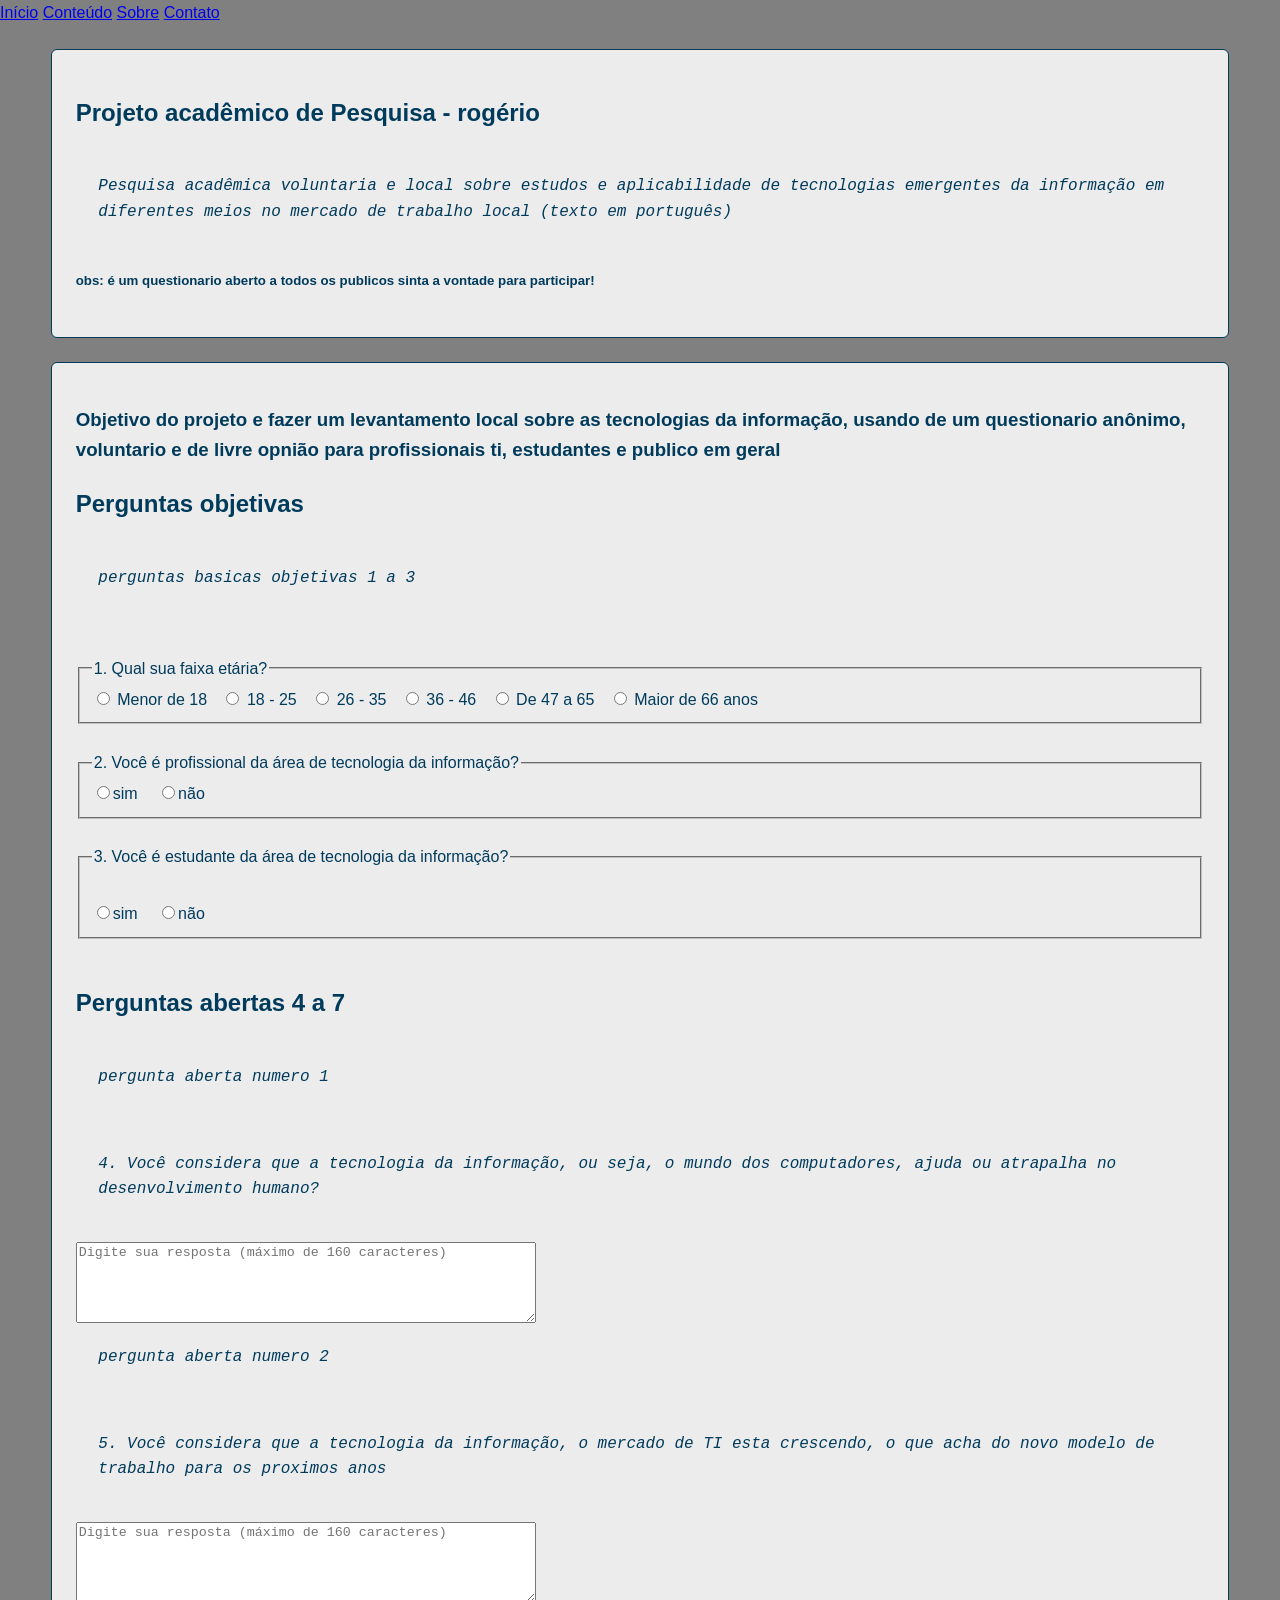
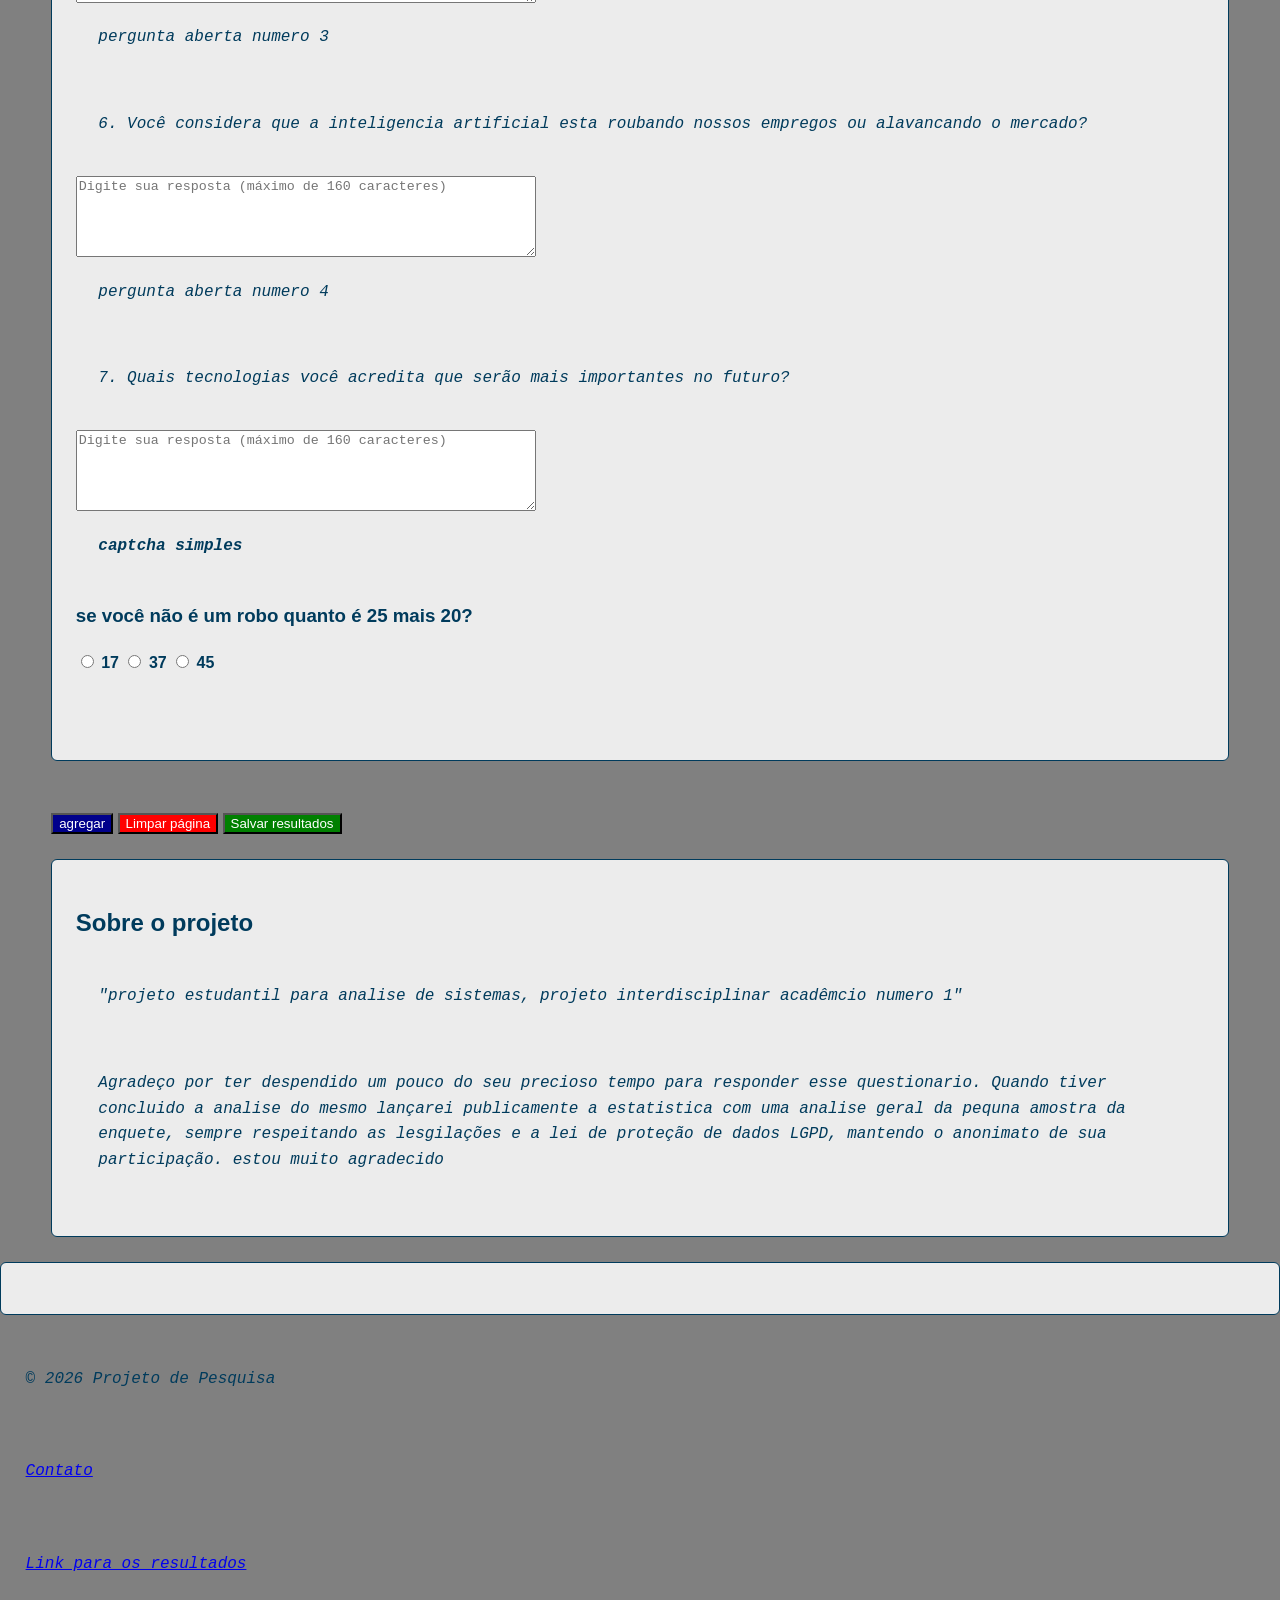
==== commit 17822ccd: "remove old lines from server" ====
--- a/index.html
+++ b/index.html
@@ -283,11 +283,7 @@
     <section id="contato" aria-labelledby="sobre-titulo"></section>
     <p>&copy; 2026 Projeto de Pesquisa</p>
     <p><a href="mailto:rogerio.prosouza@gmail.com">Contato</a></p>
-<<<<<<< HEAD
-    <p><i>"em breve": </i><a href="https://github.com/nexus-br/freesare/research">Link para os resultados</a></p>
-=======
     <p><a href="https://nexus-br.github.io/freeshare-research/result/">Link para os resultados</a></p>
->>>>>>> ce6d593926dd09f787e068d96bcc2c6cf6124bce
     </section>
   </footer>
 </body>
